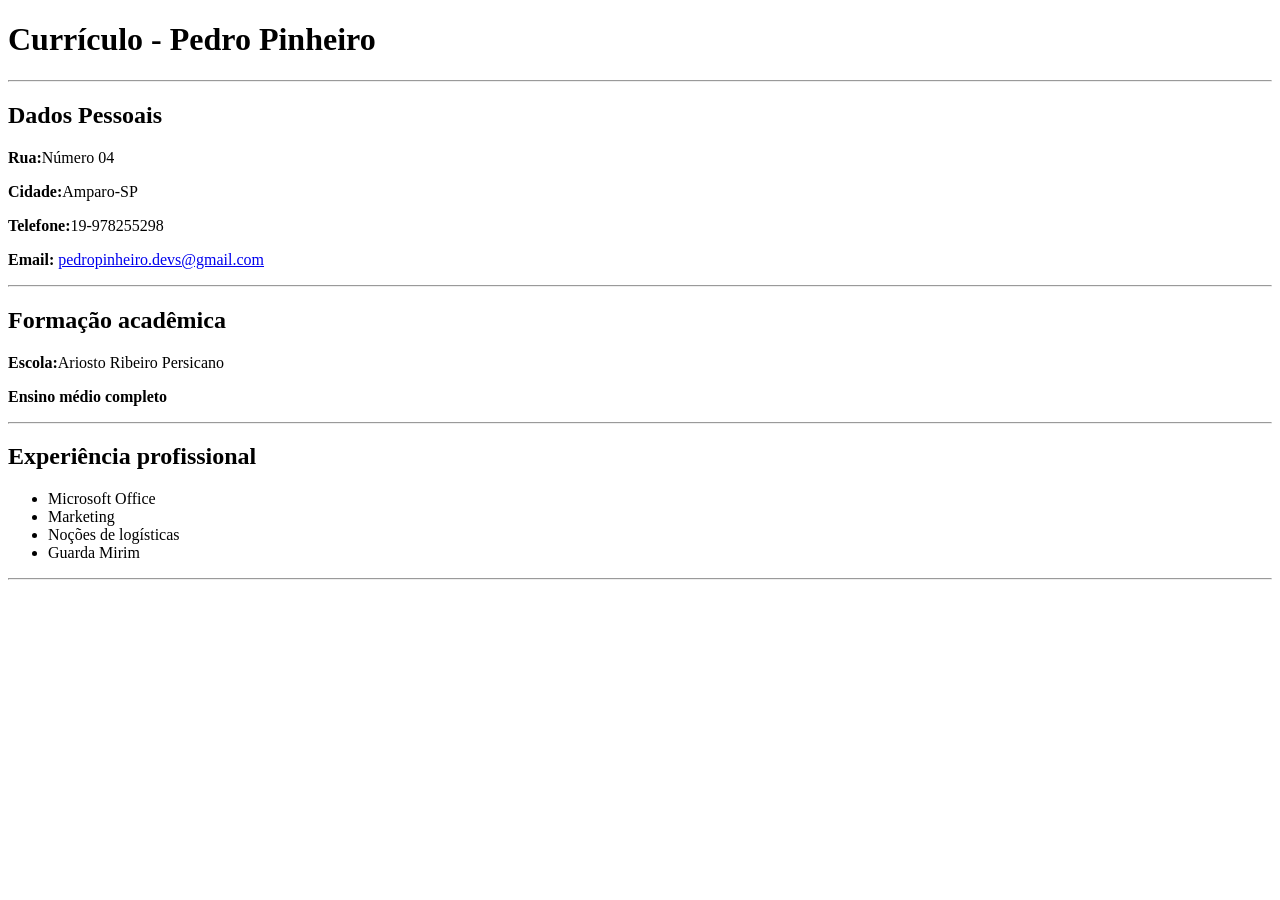
==== index.html @ 9e10e4b2 "Primeira aula em HTML" ====
<!DOCTYPE html>
<html lang="pt-br">
<head>
    <meta charset="UTF-8">
    <meta name="viewport" content="width=device-width, initial-scale=1.0">
    <title>Currículo</title>
</head>
<body>
    <h1>Currículo - Pedro Pinheiro</h1>
        <hr>
    <h2>Dados Pessoais</h2>
            <p><strong>Rua:</strong>Número 04</p>
            <p><strong>Cidade:</strong>Amparo-SP</p>
            <p><strong>Telefone:</strong>19-978255298</p>
            <p><strong>Email:</strong> <a href="email">pedropinheiro.devs@gmail.com</a></p>
        <hr>
    <h2>Formação acadêmica</h2>
            <P><strong>Escola:</strong>Ariosto Ribeiro Persicano
            <p><strong>Ensino médio completo</strong></p>
        <hr>
    <h2>Experiência profissional</h2>
            <p> <ul>
                <li>Microsoft Office</li>
                <li>Marketing</li>
                <li>Noções de logísticas</li>
                <li>Guarda Mirim</li>
                </ul>
        <hr>

            </p>
</body>
</html>
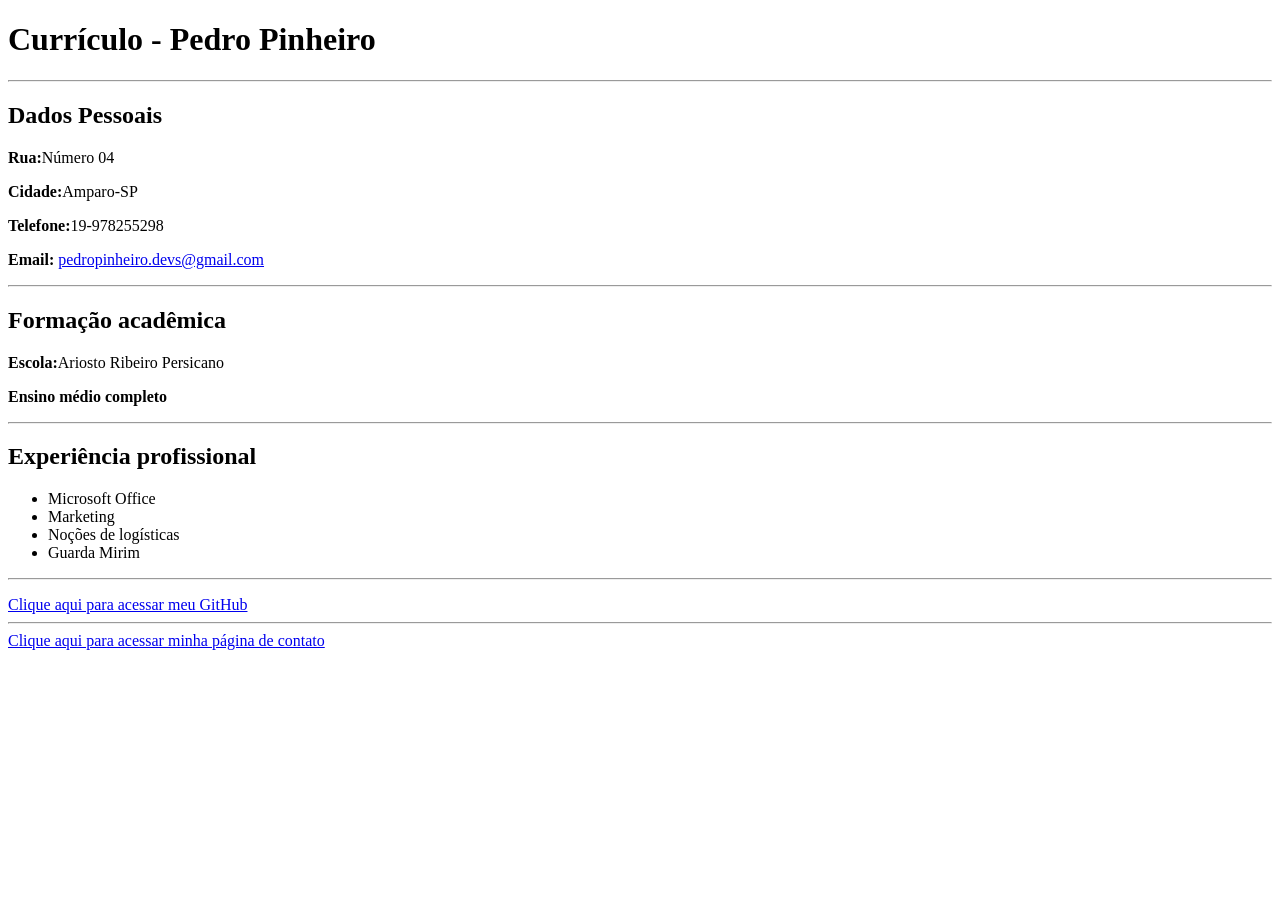
==== commit b357f48b: "Continuação atividade" ====
--- a/index.html
+++ b/index.html
@@ -28,5 +28,9 @@
         <hr>
 
             </p>
+            
+            <a href="https://github.com/Devspedropinheiro">Clique aqui para acessar meu GitHub</a>
+            <hr>
+            <a href="contato.html">Clique aqui para acessar minha página de contato</a>
 </body>
 </html>
